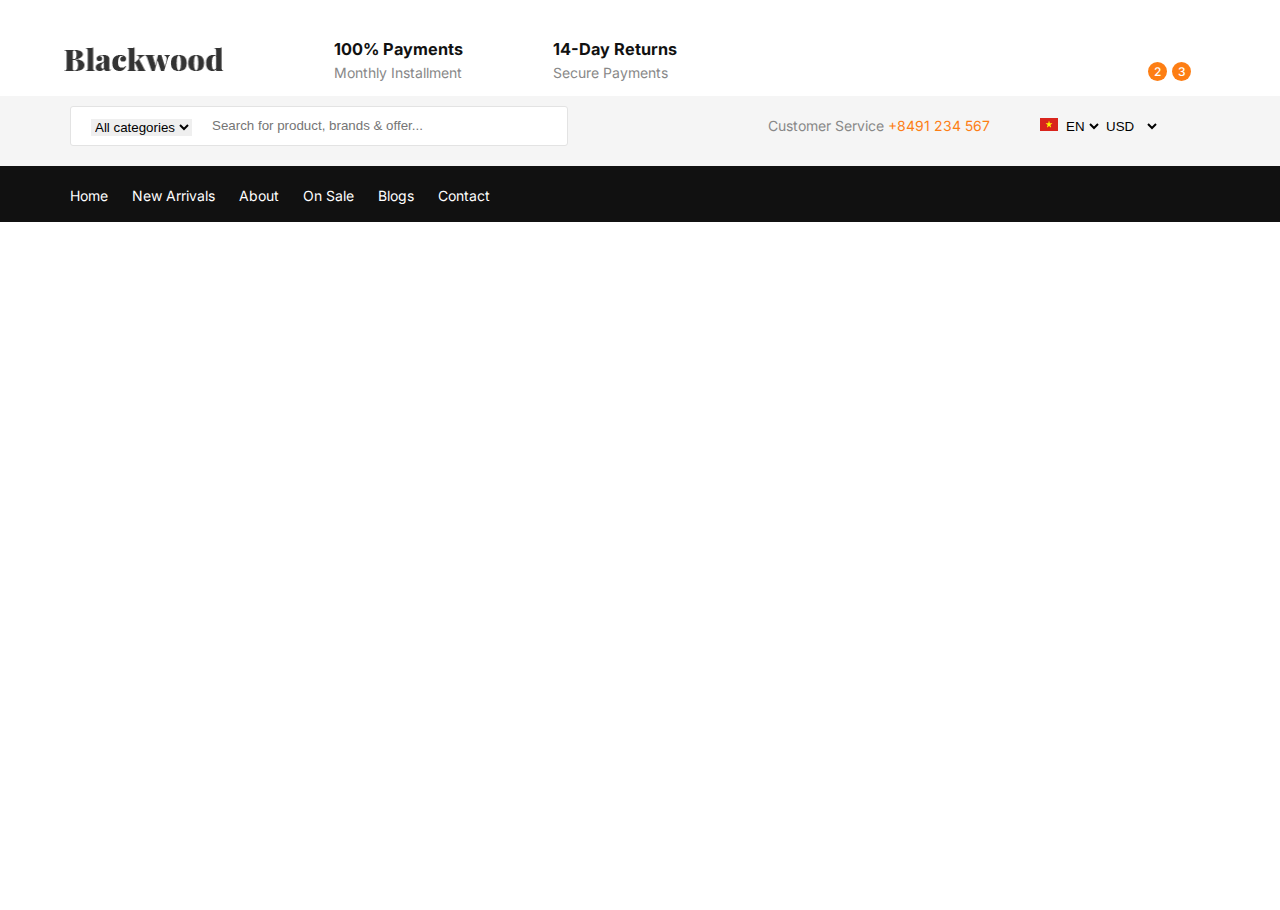
==== Header_Giang/index.html @ 826b8f4f "Giang push header" ====
<!DOCTYPE html>
<html lang="en">
<head>
    <meta charset="UTF-8">
    <meta name="viewport" content="width=device-width, initial-scale=1.0">
    <title>Header</title>
    <link rel="stylesheet" href="https://cdnjs.cloudflare.com/ajax/libs/font-awesome/6.4.2/css/all.min.css" integrity="sha512-z3gLpd7yknf1YoNbCzqRKc4qyor8gaKU1qmn+CShxbuBusANI9QpRohGBreCFkKxLhei6S9CQXFEbbKuqLg0DA==" crossorigin="anonymous" referrerpolicy="no-referrer" />
    <link rel="stylesheet" href="css\header_style.css">
</head>
<body>
    <header class="header">
        <div class="header-area">
            <div class="header__top-block-1">
                <div class="container">
                    <div class="row align-items-center">
                        <div class="block-1-col-1">
                                <a><img src="css\img\logo.png" class="logo"></a>
                        </div>
                        <div class="block-1-col-2">
                            <div class="header__top-features-2-1">
                                <div class="features__item-2-1">
                                    <div class="features__icon-2-1">
                                        <i class="fa-regular fa-credit-card"></i>
                                    </div>
                                    <div class="features__content-2-1">
                                        <h3 class="features__title features__title-3">100% Payments</h3>
                                        <p>Monthly Installment</p>
                                    </div>
                                </div> 
                            </div>
                            <div class="header__top-features-2-2">
                                <div class="features_item-2-2">
                                    <div class="features__icon-2-2">
                                        <i class="fa-solid fa-arrows-rotate"></i>
                                    </div>
                                    <div class="features__content-2-2">
                                        <h3 class="features__title features__title-3">14-Day Returns</h3>
                                        <p>Secure Payments</p>
                                    </div>
                                </div> 
                            </div>
                        </div>
                        <div class="block-1-col-3">
                            <nav class="header__action">
                                <ul>
                                    <li><a><i class="fa-regular fa-circle-user"></i></a></li>
                                    <li><a><i class="fa-solid fa-shuffle"></i></a></li>
                                    <li><a class="has-noti">
                                            <i class="fa-regular fa-heart"></i>
                                            <span class="cart-count">2</span>
                                        </a>
                                    </li>
                                    <li><a class="has-noti">
                                            <i class="fa-solid fa-basket-shopping"></i>
                                            <span class="cart-count">3</span>
                                        </a>
                                    </li>
                                </ul>
                            </nav>
                        </div>
                    </div>
                </div>
            </div>
            <div class="header_middle-block-2">
                <div class="container">
                    <div class="row align-items-center">
                        <div class="block-2-col-1">
                            <div class="header_search">
                                <form action="#"> <!-- # la khong co link, khi chon se quay lai dia chi cua trang -->
                                    <div class="header_search-input">
                                        <div class="header_search-select">
                                            <select>
                                                <option>All categories</option>
                                                <option>Furniture</option>
                                                <option>Electronics</option>
                                                <option>Beauty</option>
                                            </select>
                                        </div>
                                        <input type="text" placeholder="Search for product, brands & offer...">
                                        <button type="submit"><i class="fa-solid fa-magnifying-glass"></i></button>
                                    </div>
                                </form>
                            </div>
                        </div>
                        <div class="block-2-col-2">
                            <div class="header__middle-right">
                                <div class="contact">
                                    <span>Customer Service <a href="tel:+8491 234 567">+8491 234 567</a></span>
                                </div>
                                <div class="header__select">
                                    <div class="header__lang">
                                        <div class="country-flag">
                                            <a href="#"><img src="css\img\vietnam-flag.png" alt="" width="18" height="13"></a>
                                            <select>
                                                <option>EN</option>
                                                <option>BN</option>
                                                <option>IN</option>
                                                <option>CH</option>
                                                <option>VN</option>
                                            </select>
                                        </div>
                                    </div>
                                    <div class="header__currency">
                                        <select>
                                            <option>USD</option>
                                            <option>Euro</option>
                                            <option>Yen</option>
                                            <option>VND</option>
                                            <option>Sterlin</option>
                                        </select>
                                    </div>
                                </div>
                            </div>
                        </div>
                    </div>
                </div>
            </div>
            <div class="header__bottom">
                <div class="container">
                    <div class="row align-items-center">
                        <div class="block-3-col-1">
                            <div class="main-menu">
                                <nav id="mobile-menu">
                                    <ul>
                                        <li>
                                            <a href="index.html">Home </a>
                                        </li>
                                        <li>
                                            <a href="shop.html">New Arrivals</a>
                                        </li>
                                        <li>
                                            <a>About</a>
                                        </li>
                                        <li>
                                            <a href="shop.html">On Sale</a>
                                        </li>
                                        <li>
                                            <a>Blogs</a>
                                        </li>
                                        <li>
                                            <a>Contact</a>
                                        </li>
                                    </ul>
                                </nav>
                            </div>
                        </div>   
                    </div>
                </div>
            </div>
        </div>
    </header>
</body>
</html>
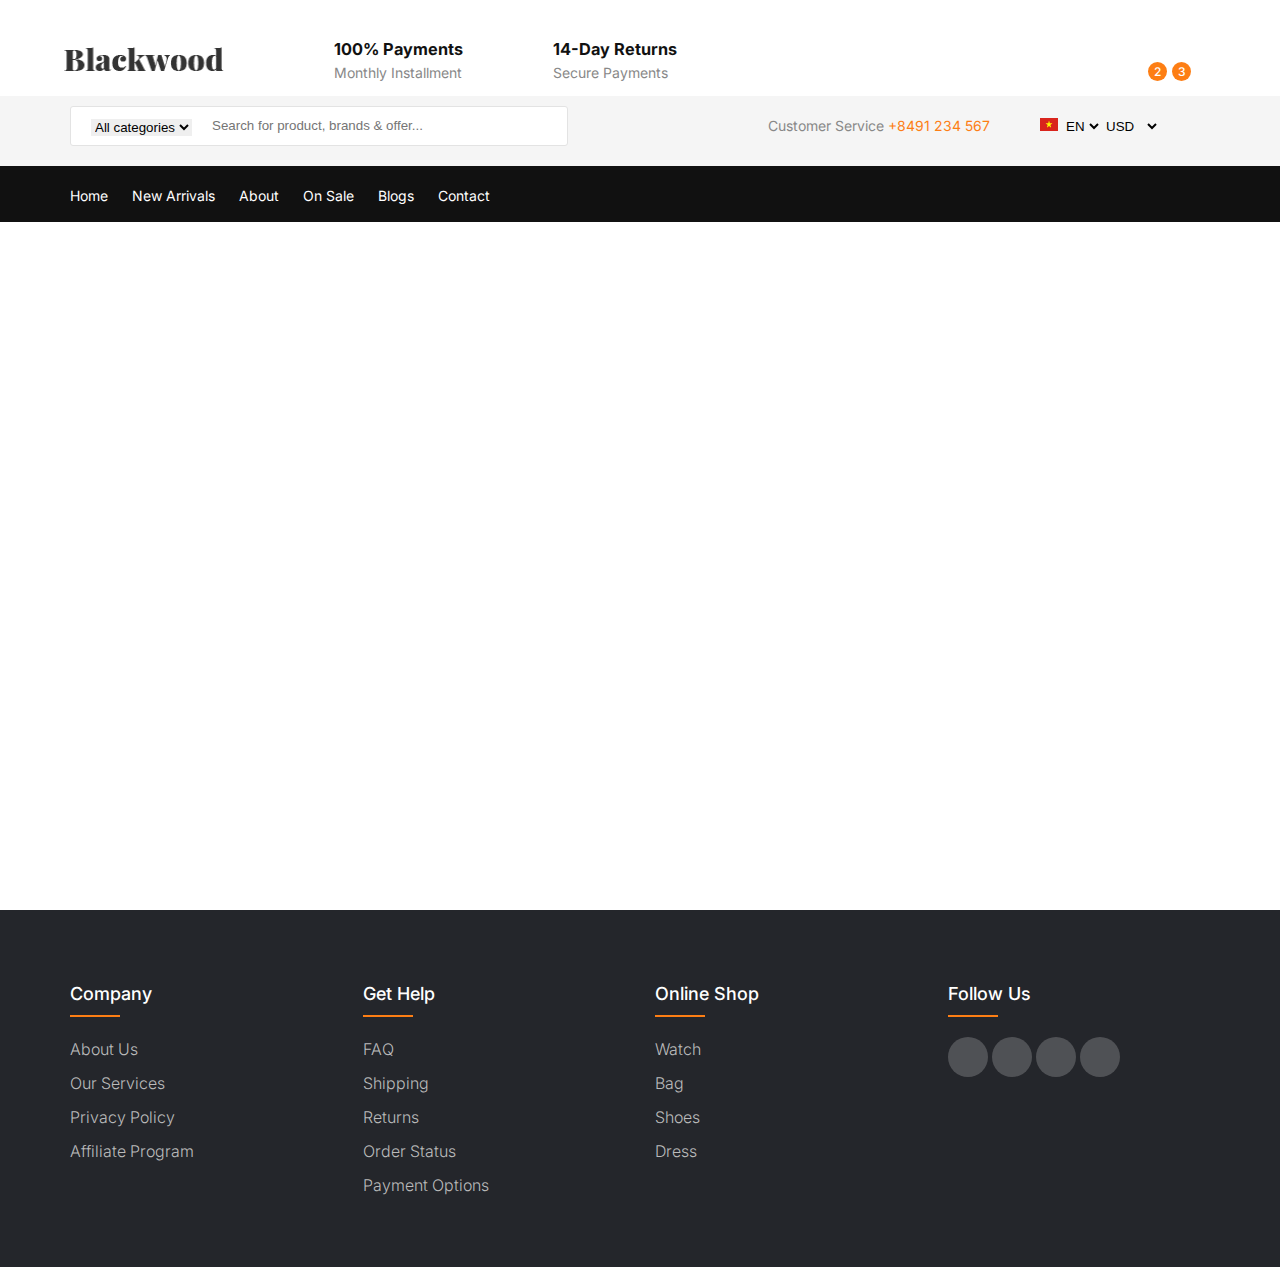
==== commit 28d05e22: "Lam update footer" ====
--- a/Header_Giang/index.html
+++ b/Header_Giang/index.html
@@ -1,12 +1,16 @@
 <!DOCTYPE html>
 <html lang="en">
+
 <head>
     <meta charset="UTF-8">
     <meta name="viewport" content="width=device-width, initial-scale=1.0">
     <title>Header</title>
-    <link rel="stylesheet" href="https://cdnjs.cloudflare.com/ajax/libs/font-awesome/6.4.2/css/all.min.css" integrity="sha512-z3gLpd7yknf1YoNbCzqRKc4qyor8gaKU1qmn+CShxbuBusANI9QpRohGBreCFkKxLhei6S9CQXFEbbKuqLg0DA==" crossorigin="anonymous" referrerpolicy="no-referrer" />
+    <link rel="stylesheet" href="https://cdnjs.cloudflare.com/ajax/libs/font-awesome/6.4.2/css/all.min.css"
+        integrity="sha512-z3gLpd7yknf1YoNbCzqRKc4qyor8gaKU1qmn+CShxbuBusANI9QpRohGBreCFkKxLhei6S9CQXFEbbKuqLg0DA=="
+        crossorigin="anonymous" referrerpolicy="no-referrer" />
     <link rel="stylesheet" href="css\header_style.css">
 </head>
+
 <body>
     <header class="header">
         <div class="header-area">
@@ -14,7 +18,7 @@
                 <div class="container">
                     <div class="row align-items-center">
                         <div class="block-1-col-1">
-                                <a><img src="css\img\logo.png" class="logo"></a>
+                            <a><img src="css\img\logo.png" class="logo"></a>
                         </div>
                         <div class="block-1-col-2">
                             <div class="header__top-features-2-1">
@@ -26,7 +30,7 @@
                                         <h3 class="features__title features__title-3">100% Payments</h3>
                                         <p>Monthly Installment</p>
                                     </div>
-                                </div> 
+                                </div>
                             </div>
                             <div class="header__top-features-2-2">
                                 <div class="features_item-2-2">
@@ -37,7 +41,7 @@
                                         <h3 class="features__title features__title-3">14-Day Returns</h3>
                                         <p>Secure Payments</p>
                                     </div>
-                                </div> 
+                                </div>
                             </div>
                         </div>
                         <div class="block-1-col-3">
@@ -90,7 +94,8 @@
                                 <div class="header__select">
                                     <div class="header__lang">
                                         <div class="country-flag">
-                                            <a href="#"><img src="css\img\vietnam-flag.png" alt="" width="18" height="13"></a>
+                                            <a href="#"><img src="css\img\vietnam-flag.png" alt="" width="18"
+                                                    height="13"></a>
                                             <select>
                                                 <option>EN</option>
                                                 <option>BN</option>
@@ -143,11 +148,66 @@
                                     </ul>
                                 </nav>
                             </div>
-                        </div>   
+                        </div>
                     </div>
                 </div>
             </div>
         </div>
     </header>
+
+    <footer class="footer">
+        <div class="container2">
+            <div class="row2">
+                <div class="footer-col">
+                    <h4>Company</h4>
+                    <ul>
+                        <li><a href="#">About us</a></li>
+                        <li><a href="#">Our services</a></li>
+                        <li><a href="#">Privacy Policy</a></li>
+                        <li><a href="#">Affiliate program</a></li>
+                    </ul>
+                </div>
+                <div class="footer-col">
+                    <h4>Get help</h4>
+                    <ul>
+                        <li><a href="#">FAQ</a></li>
+                        <li><a href="#">Shipping</a></li>
+                        <li><a href="#">Returns</a></li>
+                        <li><a href="#">Order Status</a></li>
+                        <li><a href="#">Payment options</a></li>
+                    </ul>
+                </div>
+                <div class="footer-col">
+                    <h4>Online shop</h4>
+                    <ul>
+                        <li><a href="#">Watch</a></li>
+                        <li><a href="#">Bag</a></li>
+                        <li><a href="#">Shoes</a></li>
+                        <li><a href="#">Dress</a></li>
+                    </ul>
+                </div>
+                <div class="footer-col">
+                    <h4>Follow us</h4>
+                    <div class="social-links">
+                        <a href="#"><i class="fa-brands fa-facebook"></i></a>
+                        <a href="#"><i class="fa-brands fa-twitter"></i></a>
+                        <a href="#"><i class="fa-brands fa-instagram"></i></a>
+                        <a href="#"><i class="fa-brands fa-linkedin"></i></a>
+                    </div>
+                </div>
+            </div>
+        </div>
+
+
+
+
+
+
+
+
+
+
+    </footer>
 </body>
-</html>
+
+</html>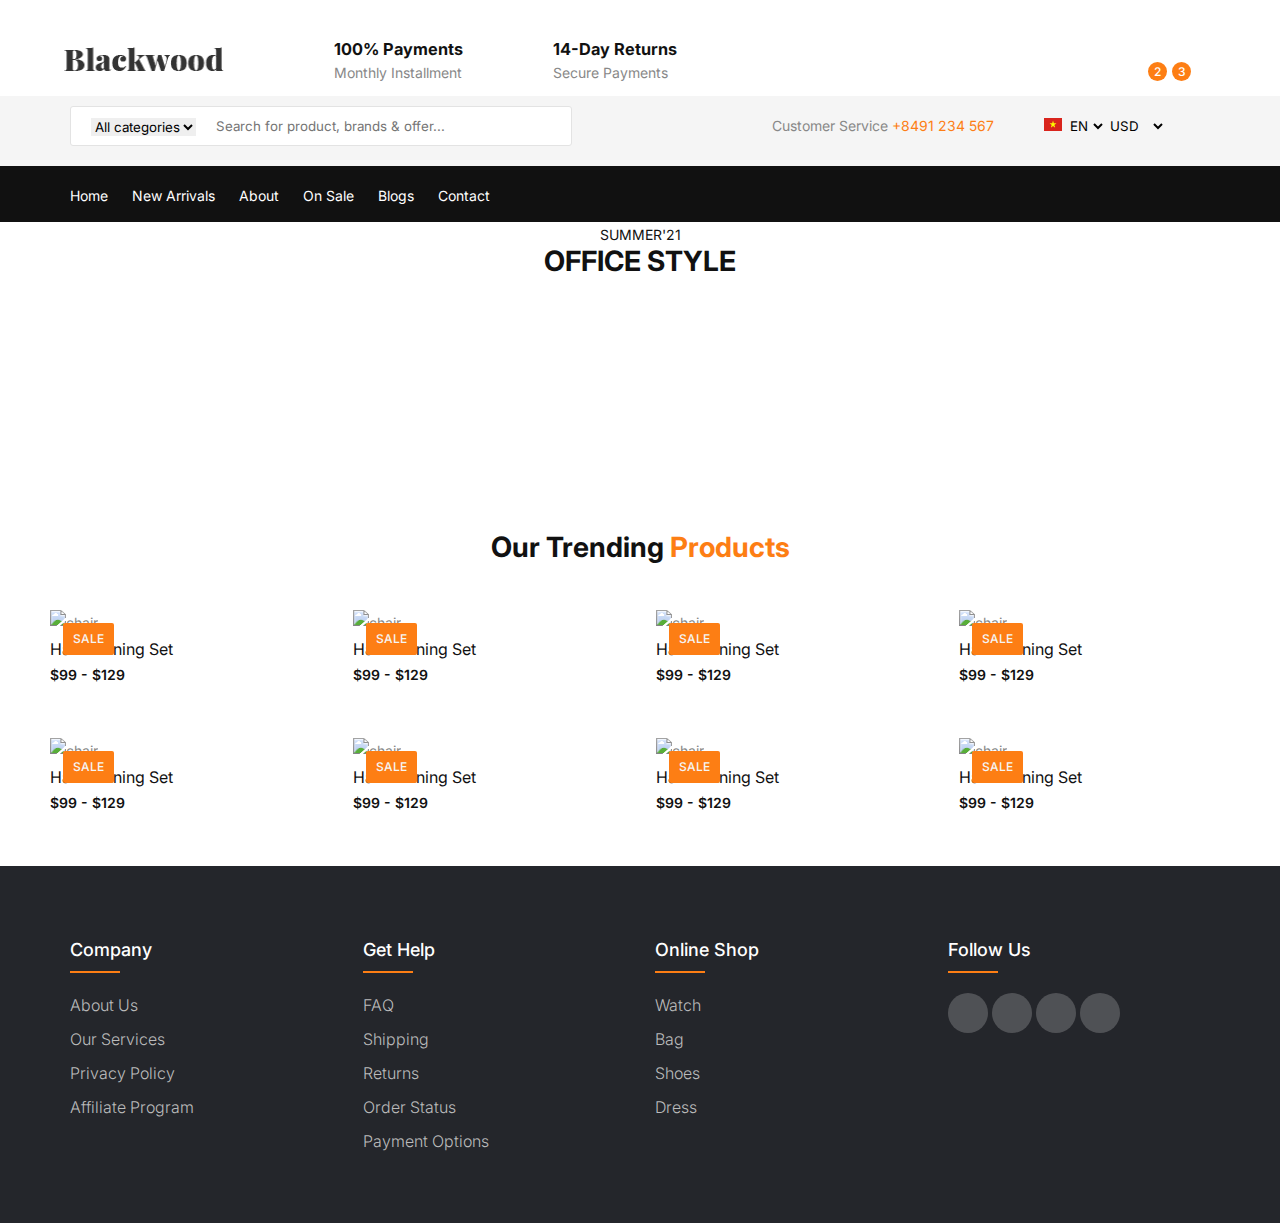
==== commit 4e79d3d9: "fix header" ====
--- a/Header_Giang/index.html
+++ b/Header_Giang/index.html
@@ -155,6 +155,201 @@
         </div>
     </header>
 
+    <section class="bg-hero">
+        <div class="title-text">
+            <span>SUMMER'21</span>
+            <h1>OFFICE STYLE</h1>
+            <br>
+        </div>
+    </section>
+
+    <section class="trending-product" id="trending">
+        <div class="center-text">
+            <h2>Our trending <Span>products</Span></h2>
+        </div>
+        <div class="products">
+            <div class="row">
+                <img class="img-new"
+                    src="https://www.ulcdn.net/images/products/808438/original/Dorothy_GY_LP.png?1683921255"
+                    alt="chair">
+                <div class="product-text">
+                    <h5>Sale</h5>
+                </div>
+                <div class="heart-icon">
+                    <i class="fa-solid fa-heart"></i>
+                </div>
+                <div class="ratting">
+                    <i class="fa-solid fa-star"></i>
+                    <i class="fa-solid fa-star"></i>
+                    <i class="fa-solid fa-star"></i>
+                    <i class="fa-solid fa-star"></i>
+                </div>
+                <div class="price">
+                    <h4>Half Running Set</h4>
+                    <p>$99 - $129</p>
+                </div>
+            </div>
+
+            <!--  -->
+            <div class="row">
+                <img class="img-new"
+                    src="https://www.ulcdn.net/images/products/808438/original/Dorothy_GY_LP.png?1683921255"
+                    alt="chair">
+                <div class="product-text">
+                    <h5>Sale</h5>
+                </div>
+                <div class="heart-icon">
+                    <i class="fa-solid fa-heart"></i>
+                </div>
+                <div class="ratting">
+                    <i class="fa-solid fa-star"></i>
+                    <i class="fa-solid fa-star"></i>
+                    <i class="fa-solid fa-star"></i>
+                    <i class="fa-solid fa-star"></i>
+                </div>
+                <div class="price">
+                    <h4>Half Running Set</h4>
+                    <p>$99 - $129</p>
+                </div>
+            </div>
+            <!--  -->
+            <div class="row">
+                <img class="img-new"
+                    src="https://www.ulcdn.net/images/products/808438/original/Dorothy_GY_LP.png?1683921255"
+                    alt="chair">
+                <div class="product-text">
+                    <h5>Sale</h5>
+                </div>
+                <div class="heart-icon">
+                    <i class="fa-solid fa-heart"></i>
+                </div>
+                <div class="ratting">
+                    <i class="fa-solid fa-star"></i>
+                    <i class="fa-solid fa-star"></i>
+                    <i class="fa-solid fa-star"></i>
+                    <i class="fa-solid fa-star"></i>
+                </div>
+                <div class="price">
+                    <h4>Half Running Set</h4>
+                    <p>$99 - $129</p>
+                </div>
+            </div>
+            <!--  -->
+            <div class="row">
+                <img class="img-new"
+                    src="https://www.ulcdn.net/images/products/808438/original/Dorothy_GY_LP.png?1683921255"
+                    alt="chair">
+                <div class="product-text">
+                    <h5>Sale</h5>
+                </div>
+                <div class="heart-icon">
+                    <i class="fa-solid fa-heart"></i>
+                </div>
+                <div class="ratting">
+                    <i class="fa-solid fa-star"></i>
+                    <i class="fa-solid fa-star"></i>
+                    <i class="fa-solid fa-star"></i>
+                    <i class="fa-solid fa-star"></i>
+                </div>
+                <div class="price">
+                    <h4>Half Running Set</h4>
+                    <p>$99 - $129</p>
+                </div>
+            </div>
+        </div>
+
+        <div class="products">
+            <div class="row">
+                <img class="img-new"
+                    src="https://www.ulcdn.net/images/products/808438/original/Dorothy_GY_LP.png?1683921255"
+                    alt="chair">
+                <div class="product-text">
+                    <h5>Sale</h5>
+                </div>
+                <div class="heart-icon">
+                    <i class="fa-solid fa-heart"></i>
+                </div>
+                <div class="ratting">
+                    <i class="fa-solid fa-star"></i>
+                    <i class="fa-solid fa-star"></i>
+                    <i class="fa-solid fa-star"></i>
+                    <i class="fa-solid fa-star"></i>
+                </div>
+                <div class="price">
+                    <h4>Half Running Set</h4>
+                    <p>$99 - $129</p>
+                </div>
+            </div>
+
+            <!--  -->
+            <div class="row">
+                <img class="img-new"
+                    src="https://www.ulcdn.net/images/products/808438/original/Dorothy_GY_LP.png?1683921255"
+                    alt="chair">
+                <div class="product-text">
+                    <h5>Sale</h5>
+                </div>
+                <div class="heart-icon">
+                    <i class="fa-solid fa-heart"></i>
+                </div>
+                <div class="ratting">
+                    <i class="fa-solid fa-star"></i>
+                    <i class="fa-solid fa-star"></i>
+                    <i class="fa-solid fa-star"></i>
+                    <i class="fa-solid fa-star"></i>
+                </div>
+                <div class="price">
+                    <h4>Half Running Set</h4>
+                    <p>$99 - $129</p>
+                </div>
+            </div>
+            <!--  -->
+            <div class="row">
+                <img class="img-new"
+                    src="https://www.ulcdn.net/images/products/808438/original/Dorothy_GY_LP.png?1683921255"
+                    alt="chair">
+                <div class="product-text">
+                    <h5>Sale</h5>
+                </div>
+                <div class="heart-icon">
+                    <i class="fa-solid fa-heart"></i>
+                </div>
+                <div class="ratting">
+                    <i class="fa-solid fa-star"></i>
+                    <i class="fa-solid fa-star"></i>
+                    <i class="fa-solid fa-star"></i>
+                    <i class="fa-solid fa-star"></i>
+                </div>
+                <div class="price">
+                    <h4>Half Running Set</h4>
+                    <p>$99 - $129</p>
+                </div>
+            </div>
+            <!--  -->
+            <div class="row">
+                <img class="img-new"
+                    src="https://www.ulcdn.net/images/products/808438/original/Dorothy_GY_LP.png?1683921255"
+                    alt="chair">
+                <div class="product-text">
+                    <h5>Sale</h5>
+                </div>
+                <div class="heart-icon">
+                    <i class="fa-solid fa-heart"></i>
+                </div>
+                <div class="ratting">
+                    <i class="fa-solid fa-star"></i>
+                    <i class="fa-solid fa-star"></i>
+                    <i class="fa-solid fa-star"></i>
+                    <i class="fa-solid fa-star"></i>
+                </div>
+                <div class="price">
+                    <h4>Half Running Set</h4>
+                    <p>$99 - $129</p>
+                </div>
+            </div>
+        </div>
+
+    </section>
     <footer class="footer">
         <div class="container2">
             <div class="row2">
